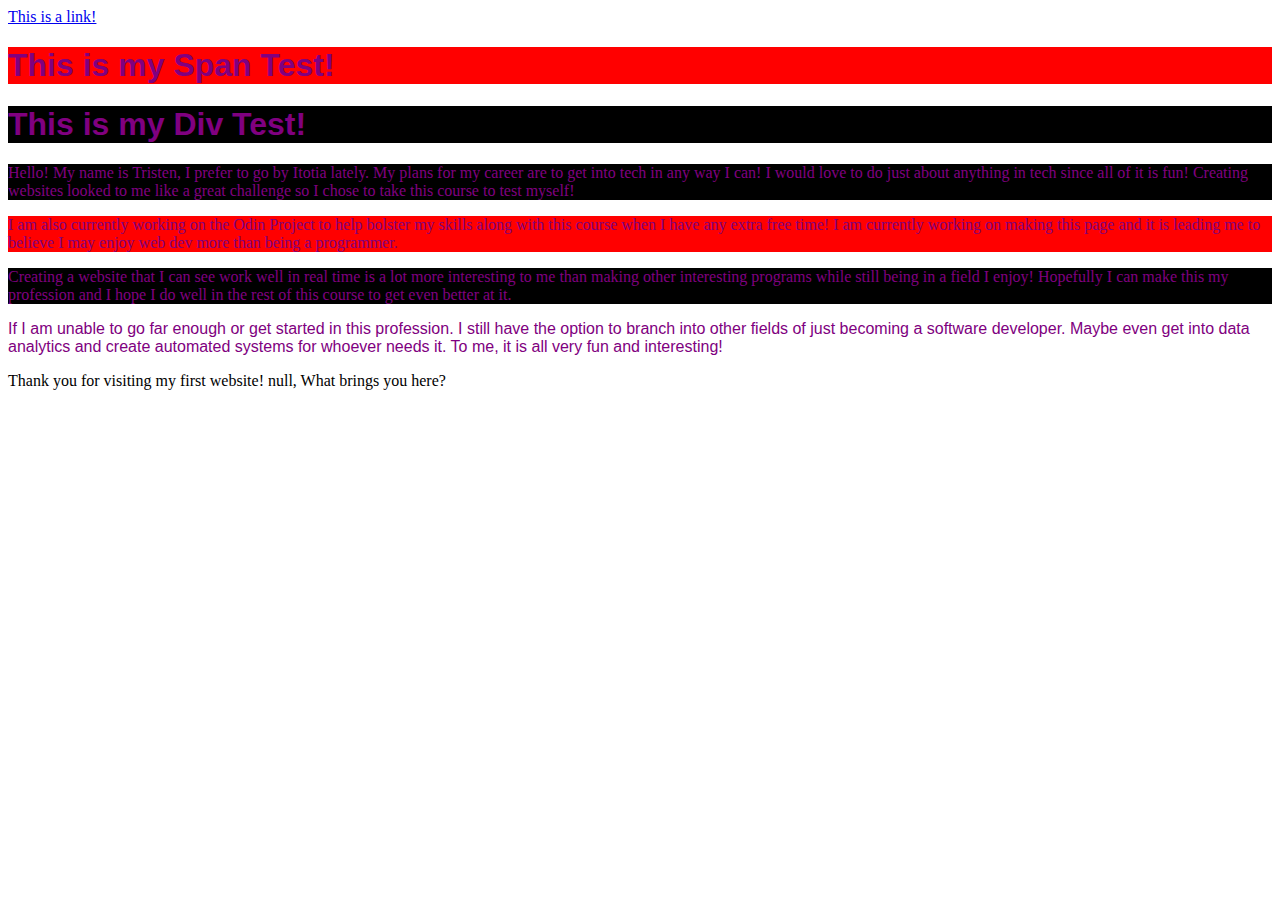
==== index.html @ ebeb0785 "First iteration of website!" ====
<!DOCTYPE html>
<html lang="en">
<head>
    <link rel="stylesheet" href="style.css">
    <meta charset="UTF-8">
    <meta name="viewport" content="width=device-width, initial-scale=1.0">
    <title>Document</title>
</head>
<body>
<a href="intro.html">This is a link!</a>

    <h1 class="light"><span>This is my Span Test!</span></h1>
    <h1 class="dark"><div> This is my Div Test! </div></h1>
    <p class="dark">Hello! My name is Tristen, I prefer to go by Itotia lately. My plans for my career are to get into tech in any way I can! I would love to do just about anything in tech since all of it is fun! Creating websites looked to me like a great challenge so I chose to take this course to test myself!</p>
    <p class="light">I am also currently working on the Odin Project to help bolster my skills along with this course when I have any extra free time! I am currently working on making this page and it is leading me to believe I may enjoy web dev more than being a programmer.</p>
    <p class="dark">Creating a website that I can see work well in real time is a lot more interesting to me than making other interesting programs while still being in a field I enjoy! Hopefully I can make this my profession and I hope I do well in the rest of this course to get even better at it.</p>
    <p id="my-purple-paragraph">If I am unable to go far enough or get started in this profession. I still have the option to branch into other fields of just becoming a software developer. Maybe even get into data analytics and create automated systems for whoever needs it.
        To me, it is all very fun and interesting! 
    </p>
    <script src="script.js"></script>
</body>
</html>
---- style.css ----
.dark{
    background-color: black;
    color: purple;
}

.light {
    background-color: red;
    color: purple;
}

#my-purple-paragraph{
    font-family: Arial, Helvetica, sans-serif;
    color: purple;
}

p {
    color: yellow;
}
h1{
    color: purple;
    font-family: sans-serif;
}
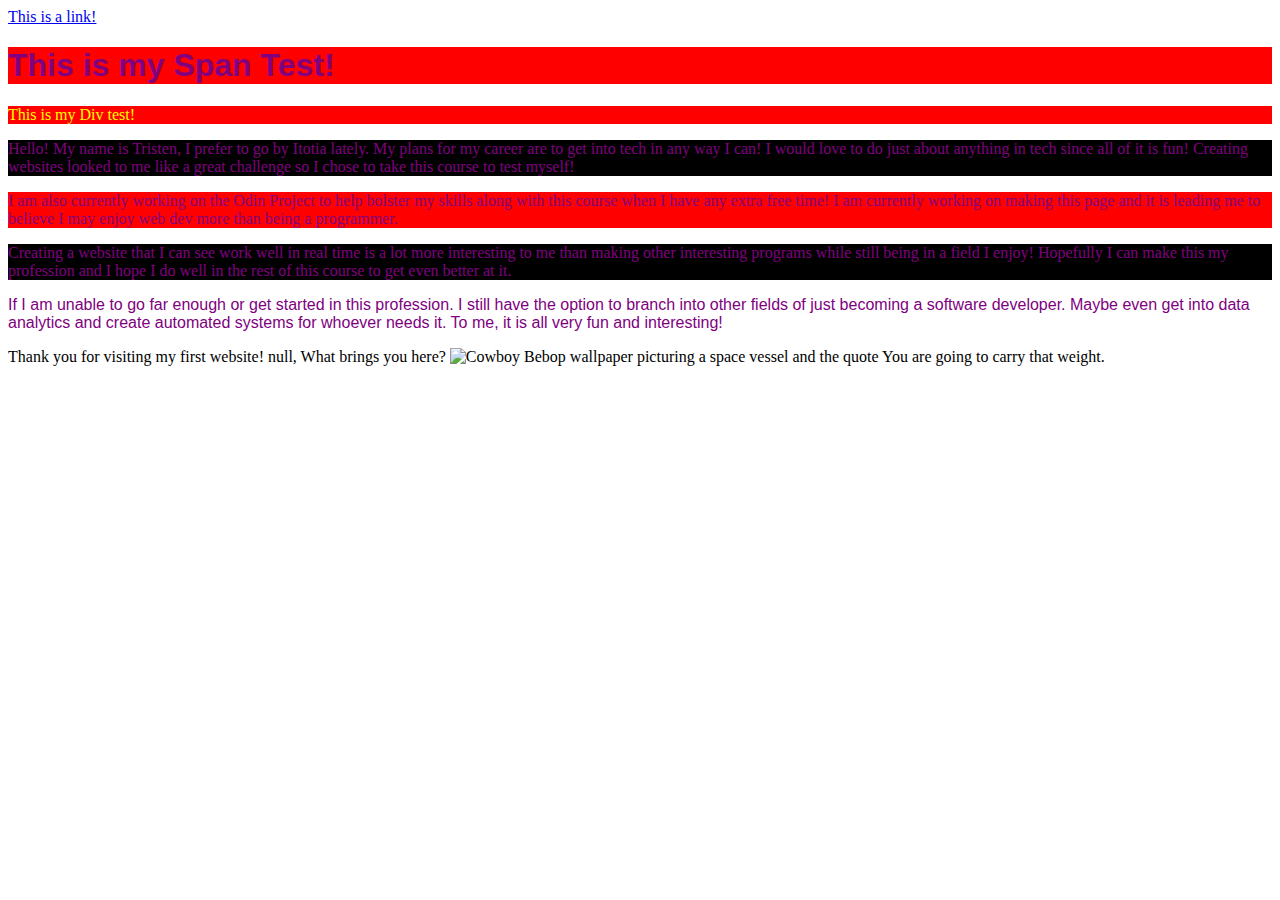
==== commit 162aedc5: "Added image with alt text and proper height and width format" ====
--- a/index.html
+++ b/index.html
@@ -10,7 +10,11 @@
 <a href="intro.html">This is a link!</a>
 
     <h1 class="light"><span>This is my Span Test!</span></h1>
-    <h1 class="dark"><div> This is my Div Test! </div></h1>
+   <div class="light">
+    <p>
+        This is my Div test! 
+    </p>
+   </div>
     <p class="dark">Hello! My name is Tristen, I prefer to go by Itotia lately. My plans for my career are to get into tech in any way I can! I would love to do just about anything in tech since all of it is fun! Creating websites looked to me like a great challenge so I chose to take this course to test myself!</p>
     <p class="light">I am also currently working on the Odin Project to help bolster my skills along with this course when I have any extra free time! I am currently working on making this page and it is leading me to believe I may enjoy web dev more than being a programmer.</p>
     <p class="dark">Creating a website that I can see work well in real time is a lot more interesting to me than making other interesting programs while still being in a field I enjoy! Hopefully I can make this my profession and I hope I do well in the rest of this course to get even better at it.</p>
@@ -18,5 +22,6 @@
         To me, it is all very fun and interesting! 
     </p>
     <script src="script.js"></script>
+    <img src="mfU1HQN.png" height="1080" width="1920" alt="Cowboy Bebop wallpaper picturing a space vessel and the quote You are going to carry that weight.">
 </body>
 </html>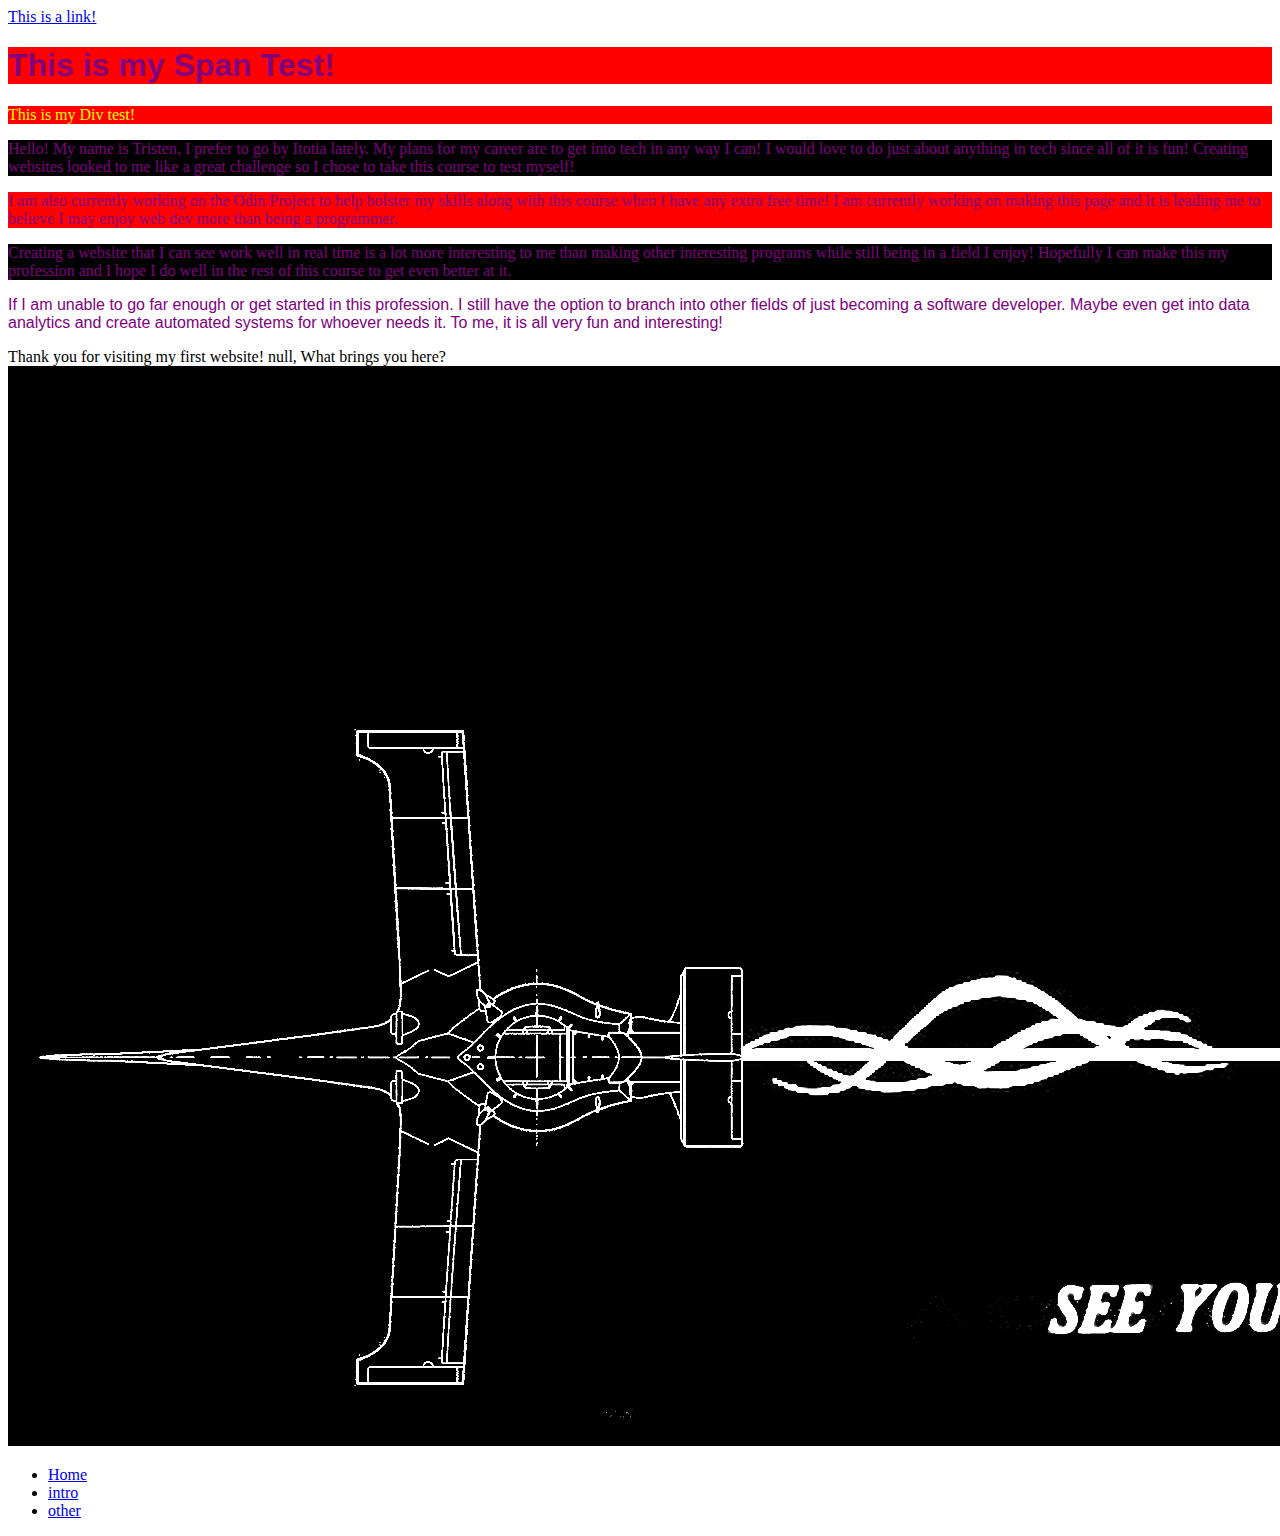
==== commit 45faf64d: "finalized project by adding image and navigation" ====
--- a/index.html
+++ b/index.html
@@ -23,5 +23,23 @@
     </p>
     <script src="script.js"></script>
     <img src="mfU1HQN.png" height="1080" width="1920" alt="Cowboy Bebop wallpaper picturing a space vessel and the quote You are going to carry that weight.">
+    <nav class="navbar">
+        <div class="navdiv">
+            <ul>    
+                <li>
+                    <a href="#">Home</a>
+                </li>
+                <li>
+                    <a href="intro.html">intro</a>
+                </li>
+                <li>
+                     <a href="#">other</a>
+                </li>
+            </ul>
+        </div>
+
+
+
+    </nav>
 </body>
 </html>